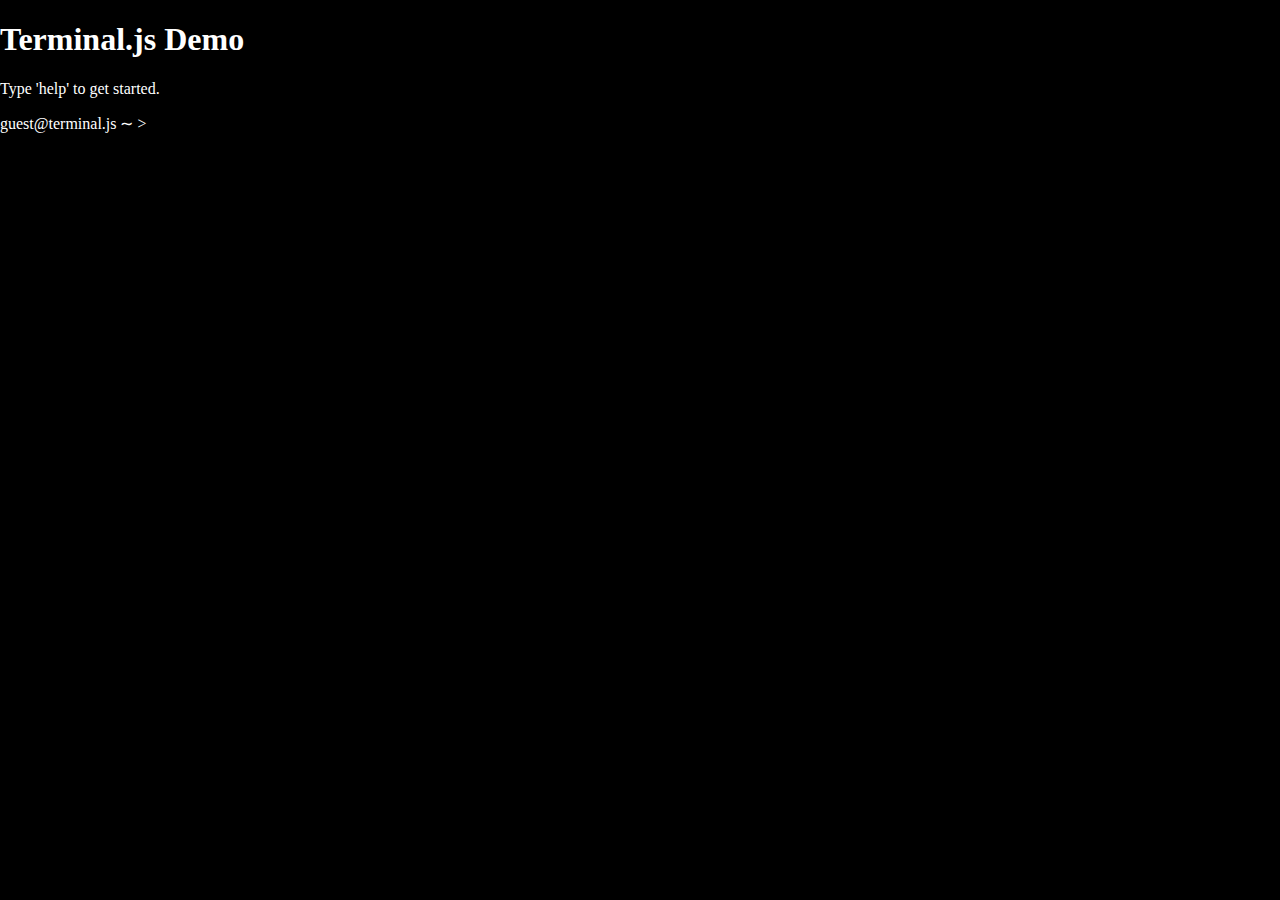
==== terminal.js/index.html @ cc3818f6 "Update index.html" ====
<!DOCTYPE html>
<html>
  <head>
    <title>Terminal.js Demo</title>
    <link rel="stylesheet" href="terminal.css">
    <style>
      body {
        background: black;
        color:      white;
        
        width:  100%;
        height: 100%;
        
        padding: 0;
        margin:  0;
        
        box-sizing: border-box;        
      }
    </style>
  </head>
  <body>
    <h1>Terminal.js Demo</h1>
    <div id="terminal">
      <p>Type 'help' to get started.</p>
      <p class="hidden">
        <span class="prompt">guest@terminal.js &sim; &gt; </span>
        <span contenteditable="true" class="input"> </span>
      </p>
    </div>
    <script src="terminal.js"></script>
    <script>
    
    
      var commands = {};
      
      commands.help = function() {
        var output = "<div>" +
                     "<ul>" +
                     "<li><strong>help</strong> - display this help.</li>" +
                     "<li><strong>hello NAME</strong> - displays a greeting for NAME.</li>" +
                     "</ul></div>";
        return output;
      };

      commands.hello = function(args) {
        if(args.length < 2) return "<p>Hello. Why don't you tell me your name?</p>";
        return "Hello " + args[1];
      };

      Terminal.init(document.getElementById("terminal"), commands);
    </script>
  </body>
</html>
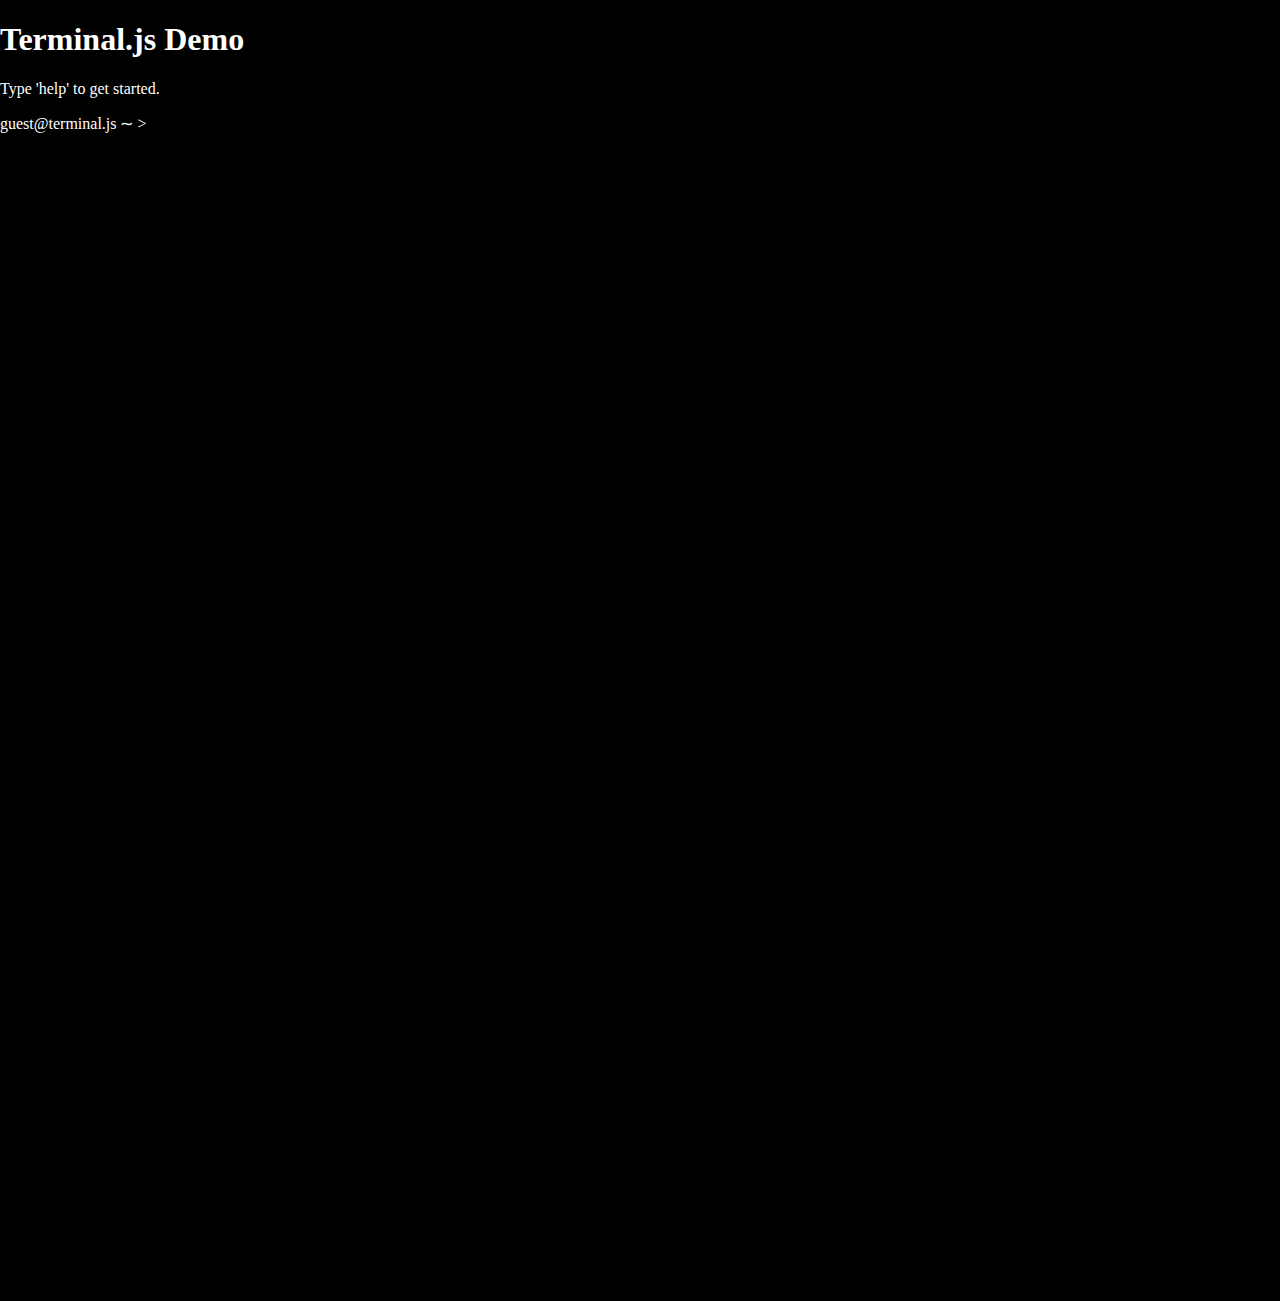
==== commit 0cae9a58: "Update index.html" ====
--- a/terminal.js/index.html
+++ b/terminal.js/index.html
@@ -8,8 +8,8 @@
         background: black;
         color:      white;
         
-        width:  100%;
-        height: 100%;
+        width:  100vw;
+        height: 100vw;
         
         padding: 0;
         margin:  0;
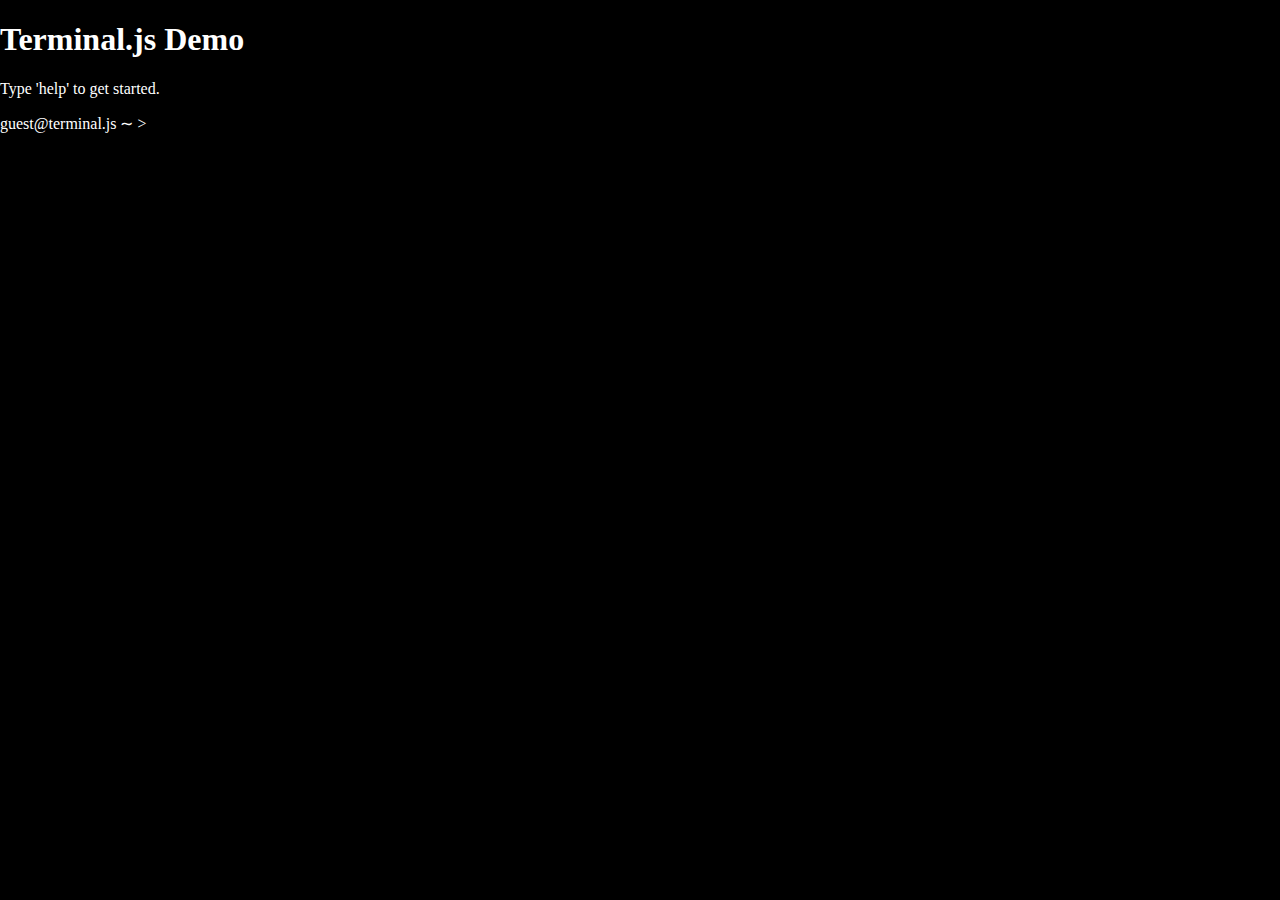
==== commit 6343c9b1: "Update index.html" ====
--- a/terminal.js/index.html
+++ b/terminal.js/index.html
@@ -8,8 +8,8 @@
         background: black;
         color:      white;
         
-        width:  100vw;
-        height: 100vw;
+        width:  100%;
+        height: 100%;
         
         padding: 0;
         margin:  0;
